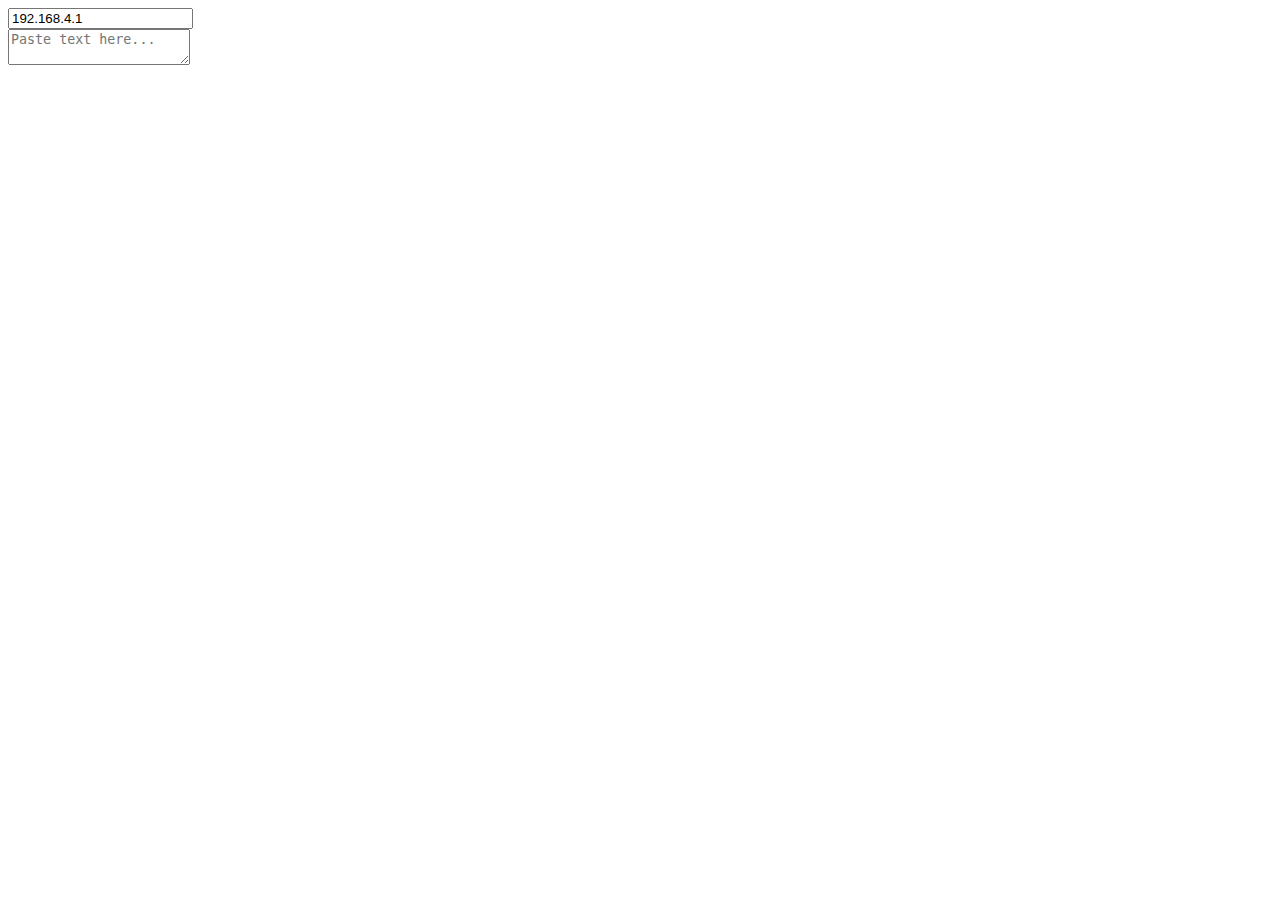
==== index.html @ 11739d1a "init" ====
<!DOCTYPE html>
<html lang="en">

<head>
    <meta charset="UTF-8">
    <meta name="viewport" content="width=device-width, initial-scale=1.0">
    <title>Keyboard</title>
</head>

<body onload="init()">
    <input id="serverIp" value="192.168.4.1" /><br>
    <textarea id="inputbox" placeholder="Paste text here..." rows="2" cols="20"></textarea>
</body>
<script>
    let inputbox;
    let serverIpInputbox;
    let modifierKeyDown = { "Shift": false, "Alt": false, "Control": false };
    let sendQueue = [];
    let sleeping = true;

    function init() {
        inputbox = document.getElementById("inputbox");
        serverIpInputbox = document.getElementById("serverIp");

        inputbox.oninput = inputboxHandler;
        document.body.addEventListener('keyup', (event) => {
            if (event.target !== event.currentTarget) return;
            let char = event.key;
            if (char !== "Shift" && char !== "Alt" && char !== "Control") return;
            if (modifierKeyDown[char] === false) return;
            modifierKeyDown[char] = false;
            char += "Up";
            event.preventDefault();
            console.log("Released key in body: ", char);
            sendQueue.push(char);
            if (sleeping) handleStringArrInput();

        });

        document.body.addEventListener('keydown', (event) => {
            if (event.target !== event.currentTarget) return;
            let char = event.key;
            if (char === "Shift" || char === "Alt" || char === "Control") {
                if (modifierKeyDown[char] === true) return;
                modifierKeyDown[char] = true;
                char += "Down";
                event.preventDefault();
            }
            console.log("Pressed key in body: ", char);
            sendQueue.push(char);
            if (sleeping) handleStringArrInput();
        });
    }

    function inputboxHandler() {
        console.log("Inputbox string value: " + inputbox.value);
        sendQueue = sendQueue.concat(inputbox.value.split(''));
        if (sleeping) handleStringArrInput();
        inputbox.value = "";
    }

    function handleStringArrInput() {
        sleeping = false;
        if (sendQueue.length === 0) return sleeping = true;

        let actions = "";
        while (sendQueue.length > 0 && actions.length < 100) {
            actions += translateRequest(sendQueue.shift()) + "/"
        }
        // console.log("SendSeq: char[" + char + "], str[" + str + "]");
        let requestUrl = "http://" + serverIpInputbox.value + "/" + actions + "EF/";
        console.log("requestUrl: " + requestUrl);
        makeRequest(requestUrl, (data) => {
            if (data.status !== 200)
                console.log("REQUEST_FAILED [" + data.status + "]: " + requestUrl + "" + data.res);
            // console.log(data);
            handleStringArrInput();
        });
    }

    function makeRequest(url, callback) {
        let xmlHttp = new XMLHttpRequest();
        xmlHttp.timeout = 1000;
        xmlHttp.onreadystatechange = function () {
            if (xmlHttp.readyState == 4)
                callback({ status: xmlHttp.status, res: xmlHttp.responseText });
        }
        xmlHttp.open("GET", url, true);
        xmlHttp.send(null);
    }

    function translateRequest(a) {
        if (a === "Enter") { return "ret" }
        if (a === "\n") { return "ret" }
        else if (a === "Backspace") { return "bk" }
        else if (a === "ArrowUp") { return "up" }
        else if (a === "ArrowDown") { return "dn" }
        else if (a === "ArrowLeft") { return "lf" }
        else if (a === "ArrowRight") { return "rt" }
        else if (a === "Delete") { return "de" }
        else if (a === "Tab") { return "ta" }
        else if (a === "Escape") { return "es" }
        else if (a === "ControlDown") { return "ct" }
        else if (a === "ShiftDown") { return "sf" }
        else if (a === "AltDown") { return "al" }
        else if (a === "ControlUp") { return "ctr" }
        else if (a === "ShiftUp") { return "sfr" }
        else if (a === "AltUp") { return "alr" }
        else if (a === " ") { return "sp" }
        else if (a === "`") { return "bt" }
        else if (a === "~") { return "td" }
        else if (a === "!") { return "em" }
        else if (a === "@") { return "at" }
        else if (a === "#") { return "ht" }
        else if (a === "$") { return "dr" }
        else if (a === "%") { return "pc" }
        else if (a === "^") { return "pr" }
        else if (a === "&") { return "ad" }
        else if (a === "*") { return "st" }
        else if (a === "(") { return "op" }
        else if (a === ")") { return "cp" }
        else if (a === "-") { return "ds" }
        else if (a === "_") { return "us" }
        else if (a === "=") { return "eq" }
        else if (a === "+") { return "pl" }
        else if (a === "[") { return "so" }
        else if (a === "{") { return "co" }
        else if (a === "]") { return "sc" }
        else if (a === "}") { return "cc" }
        else if (a === "\\") { return "bs" }
        else if (a === "|") { return "vb" }
        else if (a === ";") { return "sm" }
        else if (a === ":") { return "cn" }
        else if (a === "'") { return "sq" }
        else if (a === "\"") { return "dq" }
        else if (a === ",") { return "cm" }
        else if (a === "<") { return "lt" }
        else if (a === ".") { return "dt" }
        else if (a === ">") { return "gt" }
        else if (a === "/") { return "fs" }
        else if (a === "?") { return "qm" }
        return a;
    }
</script>

</html>
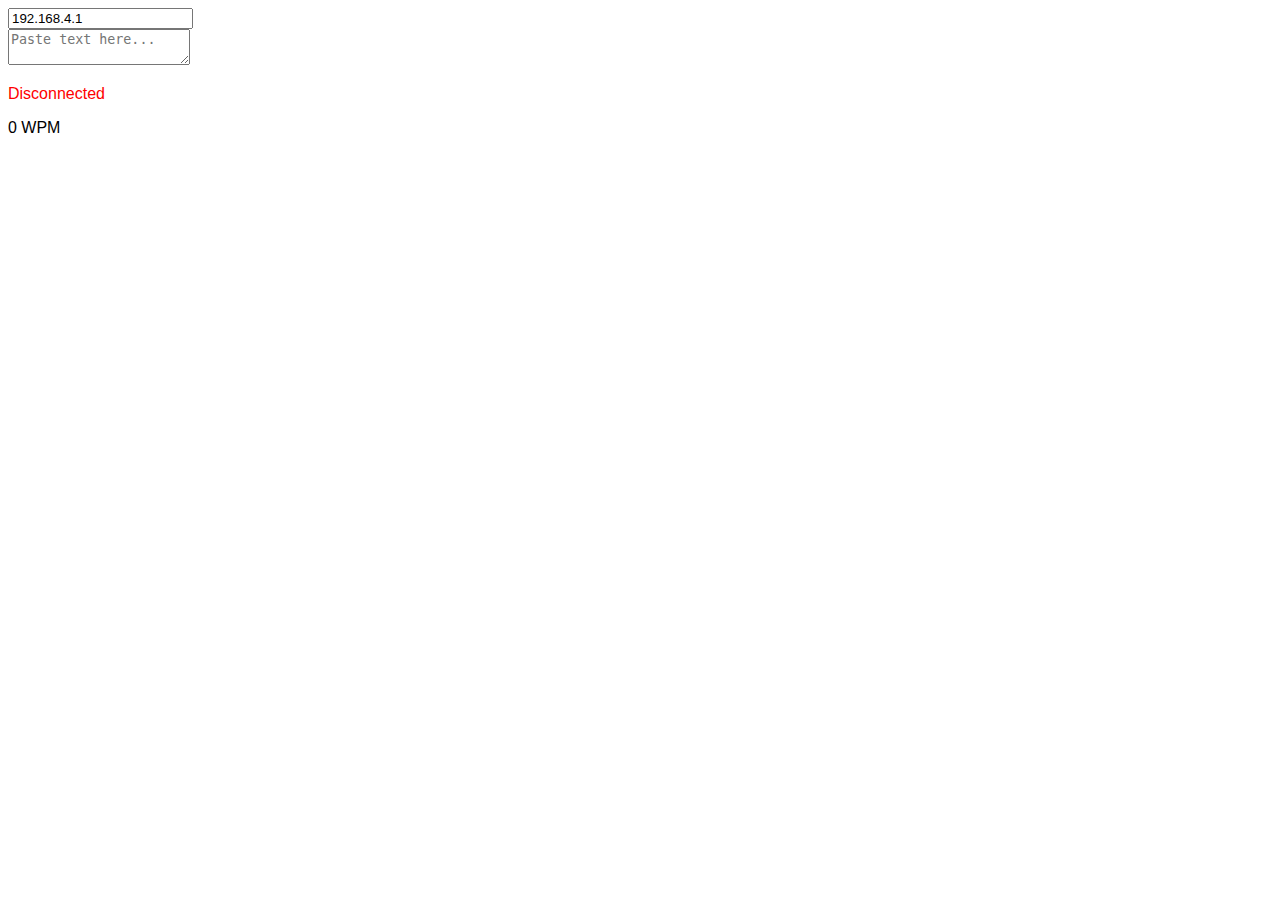
==== commit 52da0b8c: "wpm almost working" ====
--- a/index.html
+++ b/index.html
@@ -5,142 +5,15 @@
     <meta charset="UTF-8">
     <meta name="viewport" content="width=device-width, initial-scale=1.0">
     <title>Keyboard</title>
+    <script src="script.js"></script>
+    <link rel="stylesheet" href="style.css">
 </head>
 
-<body onload="init()">
+<body onload="init()" onclick="handleBodyClick()">
     <input id="serverIp" value="192.168.4.1" /><br>
-    <textarea id="inputbox" placeholder="Paste text here..." rows="2" cols="20"></textarea>
+    <textarea id="inputbox" placeholder="Paste text here..."></textarea>
+    <p id="status" style="color: red;">Disconnected</p>
+    <p id="avgSpd" style="">0 WPM</p>
 </body>
-<script>
-    let inputbox;
-    let serverIpInputbox;
-    let modifierKeyDown = { "Shift": false, "Alt": false, "Control": false };
-    let sendQueue = [];
-    let sleeping = true;
-
-    function init() {
-        inputbox = document.getElementById("inputbox");
-        serverIpInputbox = document.getElementById("serverIp");
-
-        inputbox.oninput = inputboxHandler;
-        document.body.addEventListener('keyup', (event) => {
-            if (event.target !== event.currentTarget) return;
-            let char = event.key;
-            if (char !== "Shift" && char !== "Alt" && char !== "Control") return;
-            if (modifierKeyDown[char] === false) return;
-            modifierKeyDown[char] = false;
-            char += "Up";
-            event.preventDefault();
-            console.log("Released key in body: ", char);
-            sendQueue.push(char);
-            if (sleeping) handleStringArrInput();
-
-        });
-
-        document.body.addEventListener('keydown', (event) => {
-            if (event.target !== event.currentTarget) return;
-            let char = event.key;
-            if (char === "Shift" || char === "Alt" || char === "Control") {
-                if (modifierKeyDown[char] === true) return;
-                modifierKeyDown[char] = true;
-                char += "Down";
-                event.preventDefault();
-            }
-            console.log("Pressed key in body: ", char);
-            sendQueue.push(char);
-            if (sleeping) handleStringArrInput();
-        });
-    }
-
-    function inputboxHandler() {
-        console.log("Inputbox string value: " + inputbox.value);
-        sendQueue = sendQueue.concat(inputbox.value.split(''));
-        if (sleeping) handleStringArrInput();
-        inputbox.value = "";
-    }
-
-    function handleStringArrInput() {
-        sleeping = false;
-        if (sendQueue.length === 0) return sleeping = true;
-
-        let actions = "";
-        while (sendQueue.length > 0 && actions.length < 100) {
-            actions += translateRequest(sendQueue.shift()) + "/"
-        }
-        // console.log("SendSeq: char[" + char + "], str[" + str + "]");
-        let requestUrl = "http://" + serverIpInputbox.value + "/" + actions + "EF/";
-        console.log("requestUrl: " + requestUrl);
-        makeRequest(requestUrl, (data) => {
-            if (data.status !== 200)
-                console.log("REQUEST_FAILED [" + data.status + "]: " + requestUrl + "" + data.res);
-            // console.log(data);
-            handleStringArrInput();
-        });
-    }
-
-    function makeRequest(url, callback) {
-        let xmlHttp = new XMLHttpRequest();
-        xmlHttp.timeout = 1000;
-        xmlHttp.onreadystatechange = function () {
-            if (xmlHttp.readyState == 4)
-                callback({ status: xmlHttp.status, res: xmlHttp.responseText });
-        }
-        xmlHttp.open("GET", url, true);
-        xmlHttp.send(null);
-    }
-
-    function translateRequest(a) {
-        if (a === "Enter") { return "ret" }
-        if (a === "\n") { return "ret" }
-        else if (a === "Backspace") { return "bk" }
-        else if (a === "ArrowUp") { return "up" }
-        else if (a === "ArrowDown") { return "dn" }
-        else if (a === "ArrowLeft") { return "lf" }
-        else if (a === "ArrowRight") { return "rt" }
-        else if (a === "Delete") { return "de" }
-        else if (a === "Tab") { return "ta" }
-        else if (a === "Escape") { return "es" }
-        else if (a === "ControlDown") { return "ct" }
-        else if (a === "ShiftDown") { return "sf" }
-        else if (a === "AltDown") { return "al" }
-        else if (a === "ControlUp") { return "ctr" }
-        else if (a === "ShiftUp") { return "sfr" }
-        else if (a === "AltUp") { return "alr" }
-        else if (a === " ") { return "sp" }
-        else if (a === "`") { return "bt" }
-        else if (a === "~") { return "td" }
-        else if (a === "!") { return "em" }
-        else if (a === "@") { return "at" }
-        else if (a === "#") { return "ht" }
-        else if (a === "$") { return "dr" }
-        else if (a === "%") { return "pc" }
-        else if (a === "^") { return "pr" }
-        else if (a === "&") { return "ad" }
-        else if (a === "*") { return "st" }
-        else if (a === "(") { return "op" }
-        else if (a === ")") { return "cp" }
-        else if (a === "-") { return "ds" }
-        else if (a === "_") { return "us" }
-        else if (a === "=") { return "eq" }
-        else if (a === "+") { return "pl" }
-        else if (a === "[") { return "so" }
-        else if (a === "{") { return "co" }
-        else if (a === "]") { return "sc" }
-        else if (a === "}") { return "cc" }
-        else if (a === "\\") { return "bs" }
-        else if (a === "|") { return "vb" }
-        else if (a === ";") { return "sm" }
-        else if (a === ":") { return "cn" }
-        else if (a === "'") { return "sq" }
-        else if (a === "\"") { return "dq" }
-        else if (a === ",") { return "cm" }
-        else if (a === "<") { return "lt" }
-        else if (a === ".") { return "dt" }
-        else if (a === ">") { return "gt" }
-        else if (a === "/") { return "fs" }
-        else if (a === "?") { return "qm" }
-        return a;
-    }
-</script>
 
 </html>--- a/style.css
+++ b/style.css
@@ -0,0 +1,3 @@
+p {
+  font-family: sans-serif;
+}
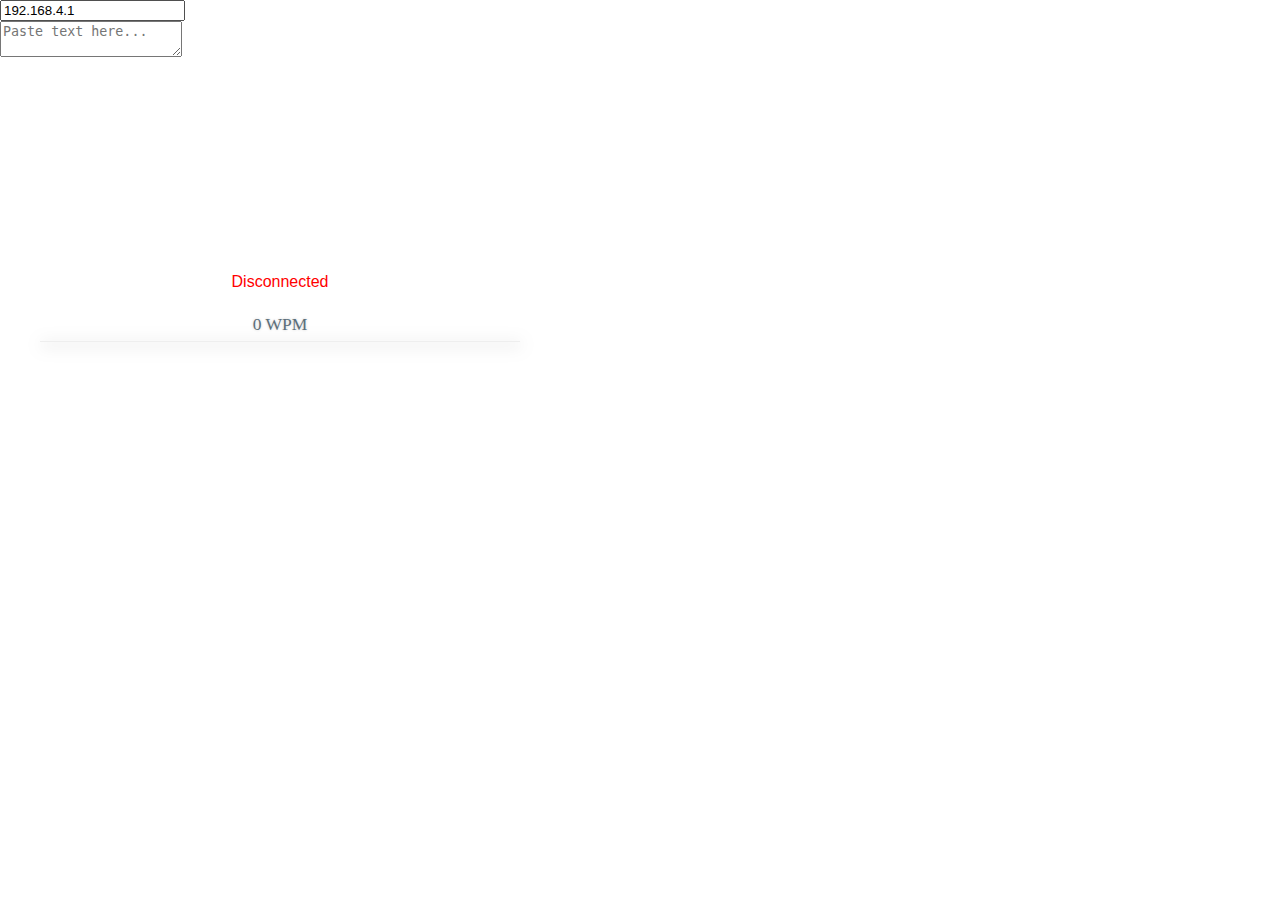
==== commit e2afe35c: "speedometer working!" ====
--- a/index.html
+++ b/index.html
@@ -3,17 +3,24 @@
 
 <head>
     <meta charset="UTF-8">
-    <meta name="viewport" content="width=device-width, initial-scale=1.0">
     <title>Keyboard</title>
     <script src="script.js"></script>
     <link rel="stylesheet" href="style.css">
 </head>
 
 <body onload="init()" onclick="handleBodyClick()">
-    <input id="serverIp" value="192.168.4.1" /><br>
+    <input id="serverIp" value="192.168.4.1" placeholder="Server IP Address" /><br>
     <textarea id="inputbox" placeholder="Paste text here..."></textarea>
-    <p id="status" style="color: red;">Disconnected</p>
-    <p id="avgSpd" style="">0 WPM</p>
+    <div class="speedbox">
+        <div class="speedbox__score" id="speedbox-score"></div>
+        <div class="speedbox__odo">
+            <p id="status" style="color: red;">Disconnected</p>
+            <div class="speedbox__down"><i class="fa fa-arrow-circle-up"></i>
+                <span id="avgSpd"></span>
+            </div>
+        </div>
+        <div class="speedbox__base"></div>
+    </div>
 </body>
 
 </html>--- a/style.css
+++ b/style.css
@@ -1,3 +1,101 @@
+html,
+body {
+  margin: 0;
+  height: 100%;
+}
+
 p {
   font-family: sans-serif;
 }
+
+.speedbox > * {
+  margin: 0;
+  padding: 0;
+}
+
+.legend {
+  color: #333;
+}
+
+.speedbox {
+  margin: 5em;
+  height: 400px;
+  width: 400px;
+  display: flex;
+  display: -webkit-flex;
+  flex-direction: column;
+  -webkit-flex-direction: column;
+  align-items: center;
+  -webkit-align-items: center;
+  position: relative;
+}
+.speedbox__groove {
+  height: 200px;
+  width: 400px;
+  background: transparent;
+  border-top-left-radius: 200px;
+  border-top-right-radius: 200px;
+  border: 40px solid #eee;
+  border-bottom: 0;
+  box-sizing: border-box;
+  position: absolute;
+  left: 0;
+  top: 0;
+}
+.speedbox__score {
+  position: absolute;
+  left: 0;
+  top: 0;
+  transform: rotate(-45deg);
+  -webkit-transform: rotate(0deg);
+  height: 400px;
+  width: 400px;
+  background: transparent;
+  border-radius: 50%;
+  border: 20px solid #5c6f7b;
+  border-color: transparent transparent #5c6f7b #5c6f7b;
+  box-sizing: border-box;
+  cursor: pointer;
+  z-index: 1;
+  transition: transform 0.3s ease;
+}
+.speedbox__base {
+  width: 480px;
+  height: 200px;
+  background: white;
+  position: relative;
+  top: 200px;
+  z-index: 20;
+}
+.speedbox__base:before {
+  content: "";
+  width: 480px;
+  position: absolute;
+  top: 0;
+  border-bottom: 1px solid #eee;
+  box-shadow: 1px 3px 15px rgba(0, 0, 0, 0.5);
+}
+.speedbox__odo {
+  text-align: center;
+  position: absolute;
+  color: #5c6f7b;
+  bottom: 200px;
+  left: 50%;
+  transform: translateX(-50%);
+}
+.speedbox__odo i {
+  font-size: 13px;
+  opacity: 0.6;
+}
+.speedbox__odo > div {
+  margin-bottom: 0;
+}
+.speedbox__odo span {
+  font-size: 0.7em;
+}
+
+.speedbox__down {
+  font-size: 25px;
+  text-shadow: 0 0 3px rgba(0, 0, 0, 0.2);
+  line-height: 1.2em;
+}
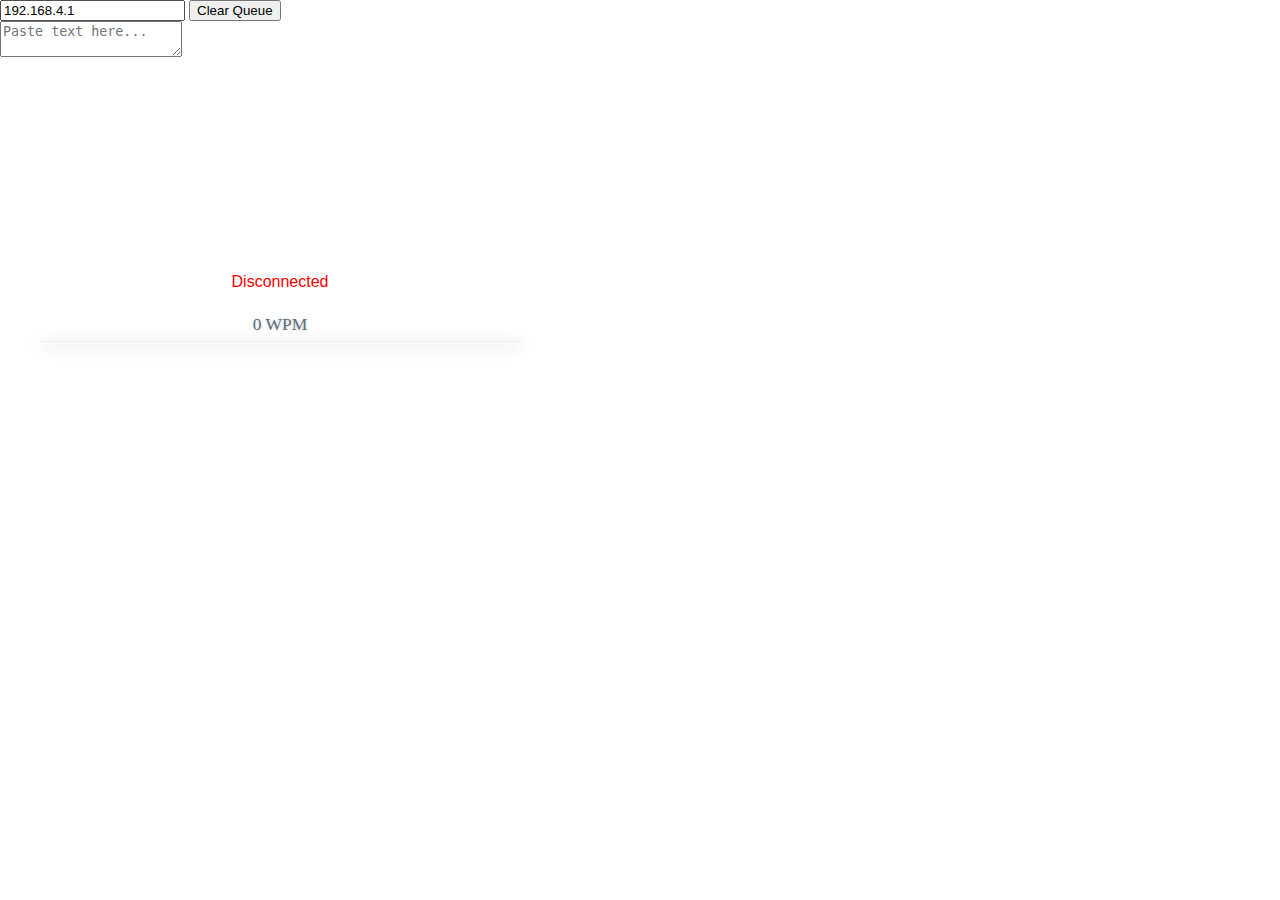
==== commit 5b336cfa: "clear queue functionality" ====
--- a/index.html
+++ b/index.html
@@ -9,7 +9,9 @@
 </head>
 
 <body onload="init()" onclick="handleBodyClick()">
-    <input id="serverIp" value="192.168.4.1" placeholder="Server IP Address" /><br>
+    <input id="serverIp" value="192.168.4.1" placeholder="Server IP Address" />
+    <button onclick="clearSendQueue()">Clear Queue</button>
+    <br>
     <textarea id="inputbox" placeholder="Paste text here..."></textarea>
     <div class="speedbox">
         <div class="speedbox__score" id="speedbox-score"></div>
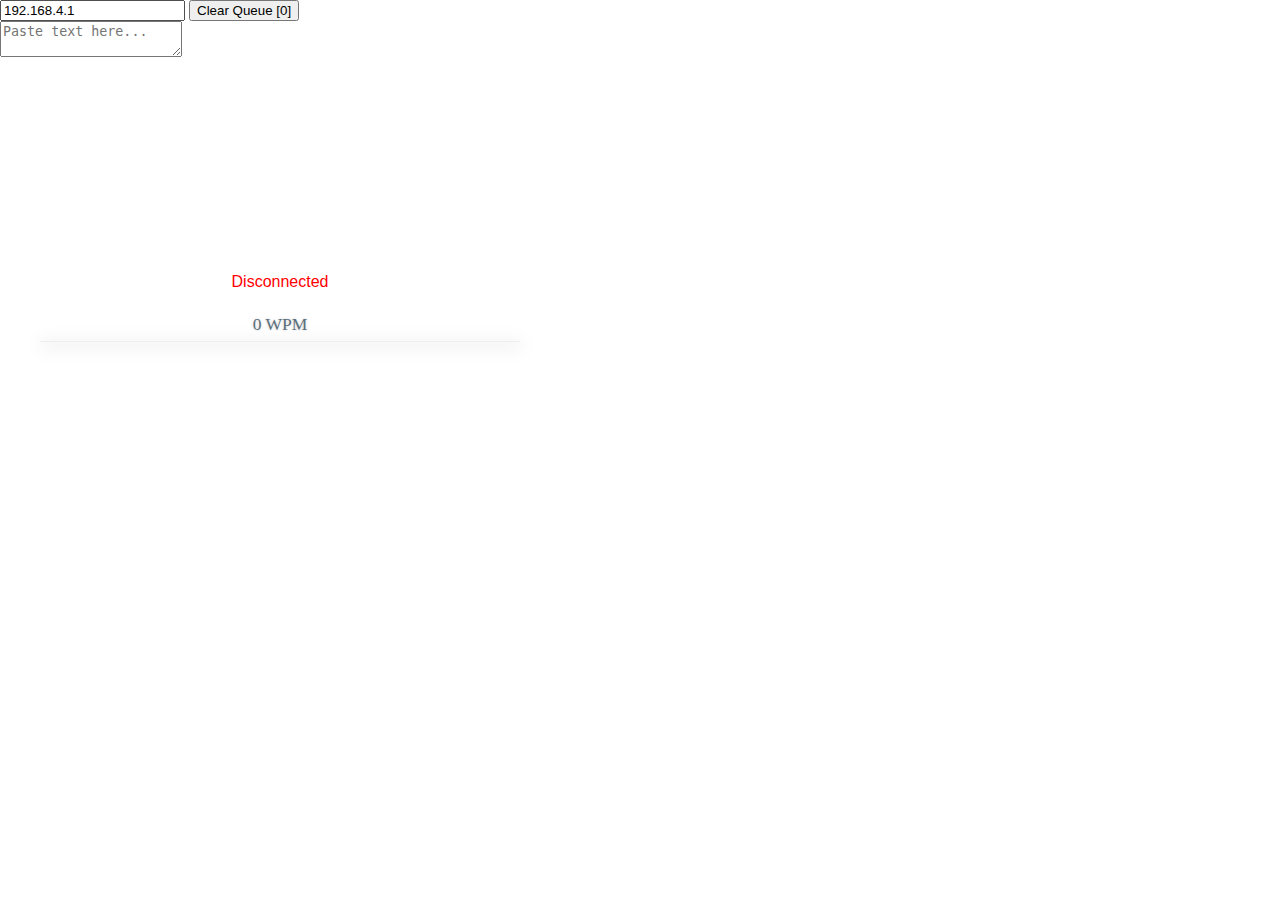
==== commit 1b261577: "queueSize label" ====
--- a/index.html
+++ b/index.html
@@ -10,7 +10,7 @@
 
 <body onload="init()" onclick="handleBodyClick()">
     <input id="serverIp" value="192.168.4.1" placeholder="Server IP Address" />
-    <button onclick="clearSendQueue()">Clear Queue</button>
+    <button onclick="clearSendQueue()" id="queueSize">Clear Queue</button>
     <br>
     <textarea id="inputbox" placeholder="Paste text here..."></textarea>
     <div class="speedbox">
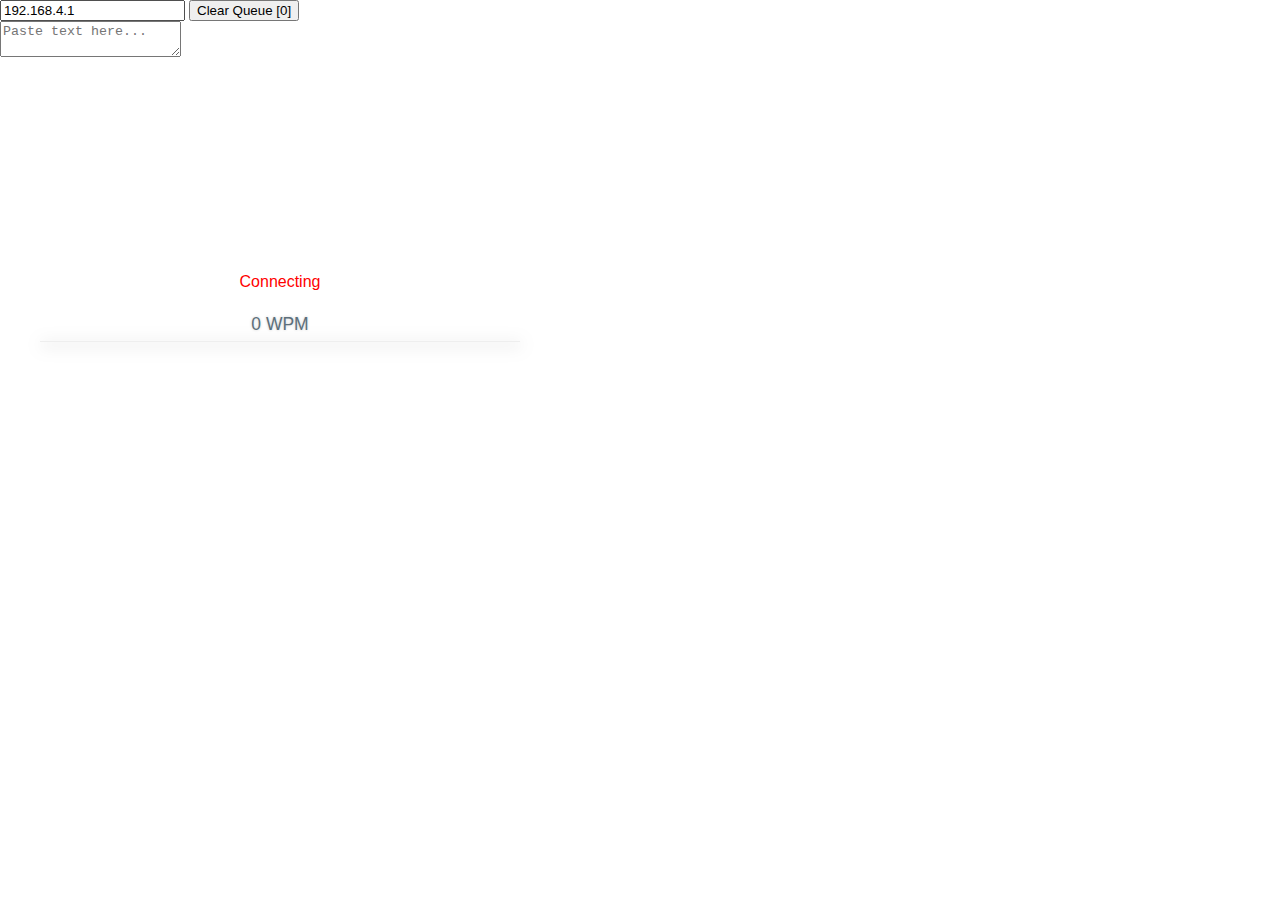
==== commit 991c14d5: "textdisplay working" ====
--- a/index.html
+++ b/index.html
@@ -8,13 +8,13 @@
     <link rel="stylesheet" href="style.css">
 </head>
 
-<body onload="init()" onclick="handleBodyClick()">
+<body onload="init()">
     <input id="serverIp" value="192.168.4.1" placeholder="Server IP Address" />
     <button onclick="clearSendQueue()" id="queueSize">Clear Queue</button>
     <br>
     <textarea id="inputbox" placeholder="Paste text here..."></textarea>
     <div class="speedbox">
-        <div class="speedbox__score" id="speedbox-score"></div>
+        <div class="speedbox__score" id="speedbox-score" onclick="handleConnectButton();"></div>
         <div class="speedbox__odo">
             <p id="status" style="color: red;">Disconnected</p>
             <div class="speedbox__down"><i class="fa fa-arrow-circle-up"></i>
@@ -23,6 +23,10 @@
         </div>
         <div class="speedbox__base"></div>
     </div>
+    <div class="scroller">
+        <span class="displayText" id="displayText">This is the first line <br>second line <br>third line<br>forth
+            line.</span>
+    </div>
 </body>
 
 </html>--- a/style.css
+++ b/style.css
@@ -4,7 +4,8 @@
   height: 100%;
 }
 
-p {
+p,
+span {
   font-family: sans-serif;
 }
 
@@ -99,3 +100,30 @@
   text-shadow: 0 0 3px rgba(0, 0, 0, 0.2);
   line-height: 1.2em;
 }
+
+.scroller {
+  height: 12em;
+  line-height: 3.2em;
+  position: relative;
+  overflow: hidden;
+  width: 1000em;
+}
+.scroller > span {
+  position: absolute;
+  top: 0;
+  animation: slide 0.5s forwards ease-out;
+  font-weight: bold;
+}
+
+@keyframes slide {
+  0% {
+    top: -0.4em;
+  }
+  100% {
+    top: -1.4em;
+  }
+}
+
+.displayText {
+  font-size: 300%;
+}
